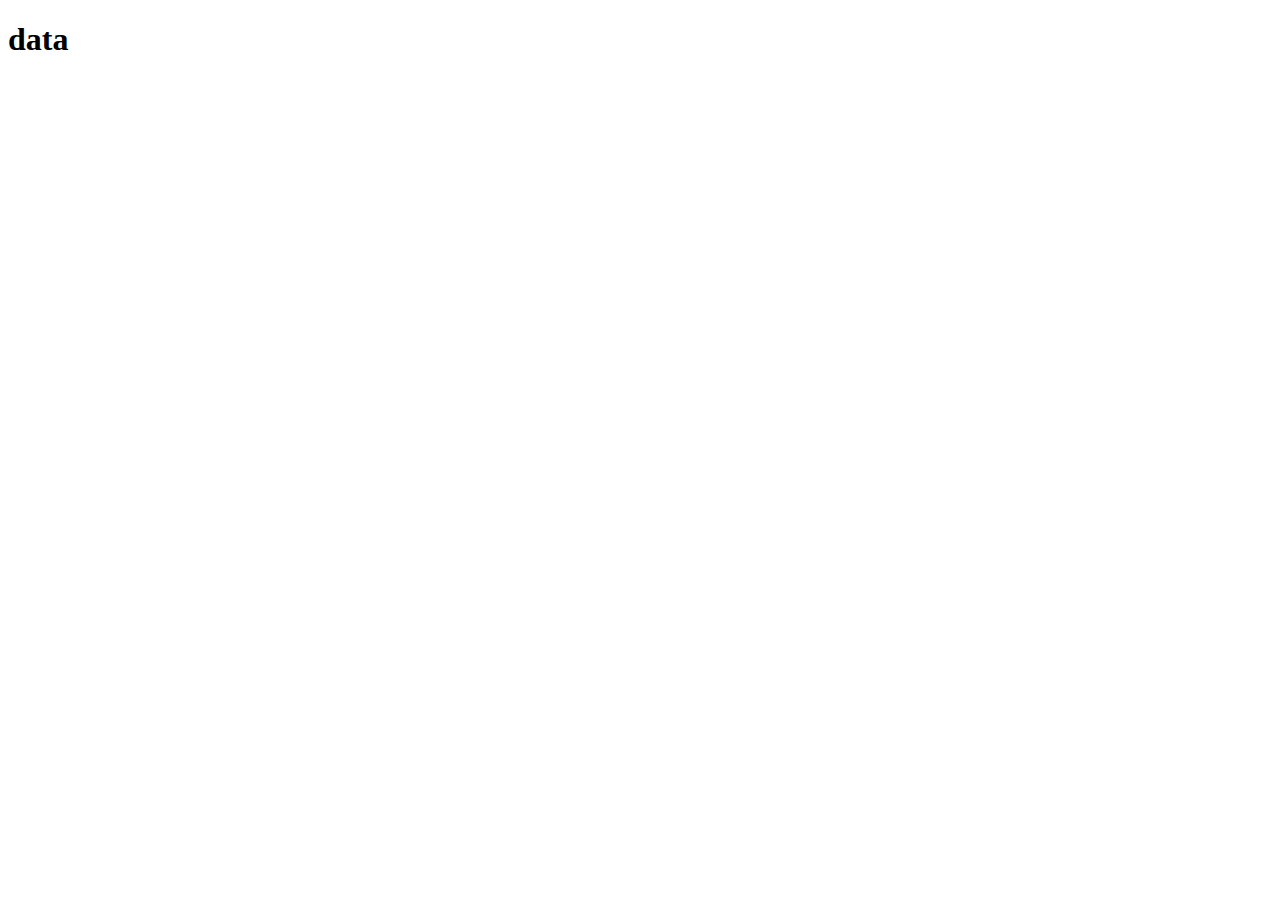
==== data.html @ 59545622 "3/6 Updates" ====
<!DOCTYPE html>
<html lang="en">
<head>
    <meta charset="UTF-8">
    <meta http-equiv="X-UA-Compatible" content="IE=edge">
    <meta name="viewport" content="width=device-width, initial-scale=1.0">
    <title>Document</title>
</head>
<body>
    <h1>data</h1>
</body>
</html>
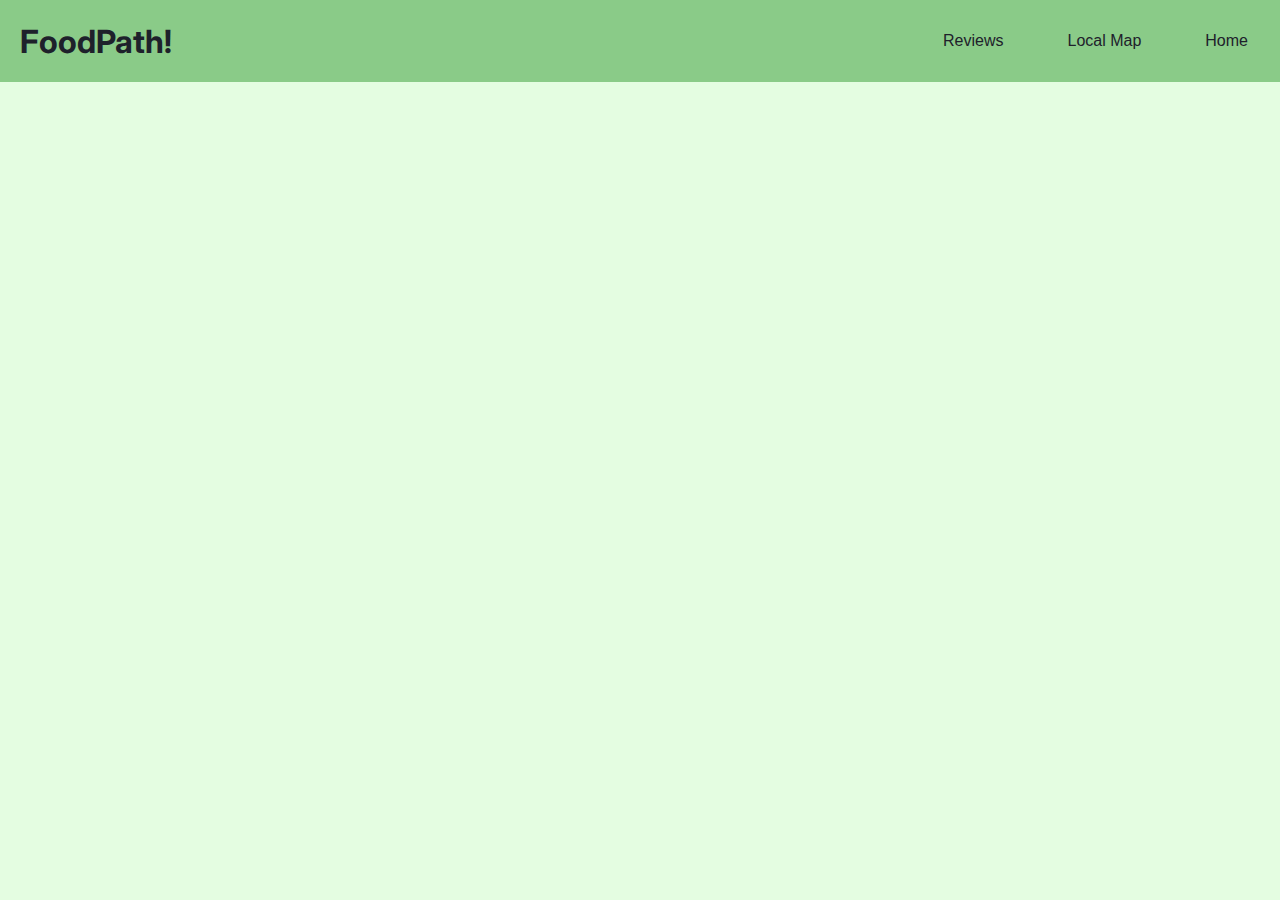
==== commit 17a83ec3: "updated navbar" ====
--- a/data.html
+++ b/data.html
@@ -4,9 +4,31 @@
     <meta charset="UTF-8">
     <meta http-equiv="X-UA-Compatible" content="IE=edge">
     <meta name="viewport" content="width=device-width, initial-scale=1.0">
-    <title>Document</title>
+    <title>Data</title>
+    <link rel="icon" type="image/food-icon" href="images/favicon.ico" />
+    <link
+      rel="stylesheet"
+      href="https://fonts.googleapis.com/css?family=Inter"
+    />
+    <link
+      rel="stylesheet"
+      href="https://fonts.googleapis.com/css?family=Roboto"
+    />
+    <link rel="stylesheet" href="template.css" />
 </head>
 <body>
-    <h1>data</h1>
+    <div class="content">
+        <div class="header">
+          <h1 class="title">FoodPath!</h1>
+          <div class="navbar">
+            <ul>
+              <li><a href="reviews.html" class="navbutton">Reviews</a></li>
+              <li><a href="index.html#map-popular" class="navbutton">Local Map</a></li>
+              <li><a href="index.html" class="navbutton">Home</a></li>
+            </ul>
+          </div>
+        </div>
+        <div class="main">
+      </div>
 </body>
 </html>--- a/template.css
+++ b/template.css
@@ -0,0 +1,130 @@
+/* CSS HEX
+--nyanza: #e4fde1ff;
+--pistachio: #8acb88ff;
+--hookers-green: #648381ff;
+--raisin-black: #1e212bff;
+
+*/
+h1 {
+    font-family: Inter;
+    color: #1e212bff;
+  }
+  h2 {
+    font-family: Inter;
+    color: #1e212bff;
+  }
+  p {
+    font-size: 1.2em;
+    font-family: Roboto;
+    text-align: left;
+    margin: 1em;
+    color: #1e212bff;
+  }
+  body {
+    background: #e4fde1ff;
+    margin: auto;
+  }
+  a {
+    text-decoration: none;
+    color: #1e212bff;
+    font-family: Helvetica;
+  }
+  a:hover {
+    color: white;
+  }
+  .button:hover {
+    background-color: green;
+  }
+  .header {
+    display: flex;
+    margin-bottom: 5em;
+    justify-content: space-between;
+    align-items: center;
+    /* border: 1px solid black; */
+    background-color: #8acb88ff;
+    width: 100%;
+  }
+  .title {
+    margin-left: 20px;
+  }
+  .navbutton {
+    margin: 0;
+    background-color: #8acb88ff;
+    padding: 2em;
+    text-align: center;
+    display: flex;
+    justify-content: center;
+    align-items: center;
+  }
+  .navbutton:hover {
+    background-color: green;
+  }
+  .button {
+    margin: 0;
+    background-color: #8acb88ff;
+    border: 0;
+    padding: 20px;
+    border-radius: 10px;
+    text-align: center;
+    border: 1px solid black;
+  }
+  .navbar ul {
+    list-style: none;
+    display: flex;
+    margin: 0;
+    padding: 0;
+  }
+  .action {
+    margin-top: 2em;
+    margin-bottom: 6em;
+    /* border: 1px black solid; */
+    display: flex;
+    align-items: center;
+    justify-content: center;
+    width: 100%;
+    flex-direction: column;
+  }
+  .main {
+    /* border: 1px black solid; */
+    height: 30em;
+    width: 100%;
+    margin: auto;
+    display: flex;
+  }
+  .column {
+    /* border: 1px black solid; */
+    width: 50%;
+    display: flex;
+    justify-content: center;
+    align-items: center;
+    flex-direction: column;
+    background-color: #8acb88ff;
+  }
+  .map {
+    margin-top: 4em;
+    padding-bottom: 10em;
+    display: flex;
+    flex-direction: column;
+    align-items: center;
+  }
+  .caption {
+    text-align: center;
+    width: 60%;
+  }
+  /* can use Z-index to make a slide out footer. https://css-tricks.com/the-slideout-footer/ */
+  .content {
+    z-index: 1;
+    position: relative;
+    background-color: #e4fde1ff;
+    width: 100%;
+  }
+  .footer {
+    /* border: 1px black solid; */
+    position: sticky;
+    bottom: 0;
+    max-width: 100%;
+    display: flex;
+    justify-content: center;
+    padding: 20px;
+    background-color: lightgreen;
+  }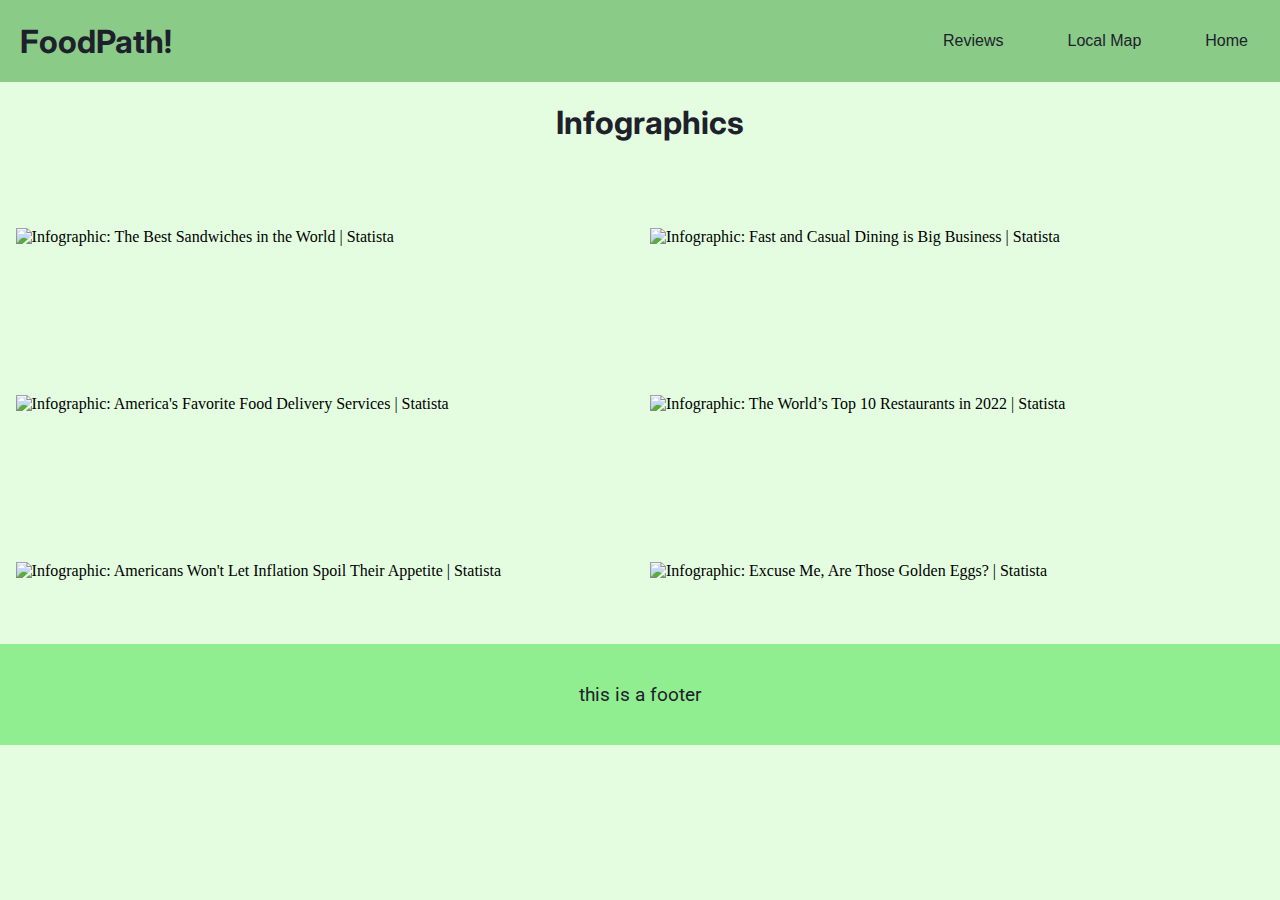
==== commit 101ae7f3: "Polishing" ====
--- a/data.html
+++ b/data.html
@@ -1,10 +1,10 @@
 <!DOCTYPE html>
 <html lang="en">
-<head>
-    <meta charset="UTF-8">
-    <meta http-equiv="X-UA-Compatible" content="IE=edge">
-    <meta name="viewport" content="width=device-width, initial-scale=1.0">
-    <title>Data</title>
+  <head>
+    <meta charset="UTF-8" />
+    <meta http-equiv="X-UA-Compatible" content="IE=edge" />
+    <meta name="viewport" content="width=device-width, initial-scale=1.0" />
+    <title>Foodpath</title>
     <link rel="icon" type="image/food-icon" href="images/favicon.ico" />
     <link
       rel="stylesheet"
@@ -15,20 +15,72 @@
       href="https://fonts.googleapis.com/css?family=Roboto"
     />
     <link rel="stylesheet" href="template.css" />
-</head>
-<body>
+    <style>
+      .graphic {
+      }
+      .main {
+        display: flex;
+        flex-wrap: wrap;
+        align-items: center;
+        justify-content: center;
+        gap: 20px;
+      }
+      .title {
+        text-align: center;
+      }
+      img {
+        height: auto;
+        width: 48%;
+      }
+      .content {
+        height: 120%;
+      }
+    </style>
+  </head>
+  <body>
     <div class="content">
-        <div class="header">
-          <h1 class="title">FoodPath!</h1>
-          <div class="navbar">
-            <ul>
-              <li><a href="reviews.html" class="navbutton">Reviews</a></li>
-              <li><a href="index.html#map-popular" class="navbutton">Local Map</a></li>
-              <li><a href="index.html" class="navbutton">Home</a></li>
-            </ul>
-          </div>
+      <div class="header">
+        <h1 class="title">FoodPath!</h1>
+        <div class="navbar">
+          <ul>
+            <li><a href="reviews.html" class="navbutton">Reviews</a></li>
+            <li>
+              <a href="index.html#map-popular" class="navbutton">Local Map</a>
+            </li>
+            <li><a href="index.html" class="navbutton">Home</a></li>
+          </ul>
         </div>
-        <div class="main">
       </div>
-</body>
-</html>+      <h1 class="title">Infographics</h1>
+      <div class="main">
+        <img
+          src="https://cdn.statcdn.com/Infographic/images/normal/29423.jpeg"
+          alt="Infographic: The Best Sandwiches in the World | Statista"
+        />
+        <img
+          src="https://cdn.statcdn.com/Infographic/images/normal/16938.jpeg"
+          alt="Infographic: Fast and Casual Dining is Big Business | Statista"
+        />
+        <img
+          src="https://cdn.statcdn.com/Infographic/images/normal/26866.jpeg"
+          alt="Infographic: America's Favorite Food Delivery Services | Statista"
+        />
+        <img
+          src="https://cdn.statcdn.com/Infographic/images/normal/27847.jpeg"
+          alt="Infographic: The World’s Top 10 Restaurants in 2022 | Statista"
+        />
+        <img
+          src="https://cdn.statcdn.com/Infographic/images/normal/25102.jpeg"
+          alt="Infographic: Americans Won't Let Inflation Spoil Their Appetite | Statista"
+        />
+        <img
+          src="https://cdn.statcdn.com/Infographic/images/normal/29177.jpeg"
+          alt="Infographic: Excuse Me, Are Those Golden Eggs? | Statista"
+        />
+      </div>
+    </div>
+    <div class="footer">
+      <p>this is a footer</p>
+    </div>
+  </body>
+</html>
--- a/template.css
+++ b/template.css
@@ -37,7 +37,6 @@
   }
   .header {
     display: flex;
-    margin-bottom: 5em;
     justify-content: space-between;
     align-items: center;
     /* border: 1px solid black; */
@@ -127,4 +126,4 @@
     justify-content: center;
     padding: 20px;
     background-color: lightgreen;
-  }+  }
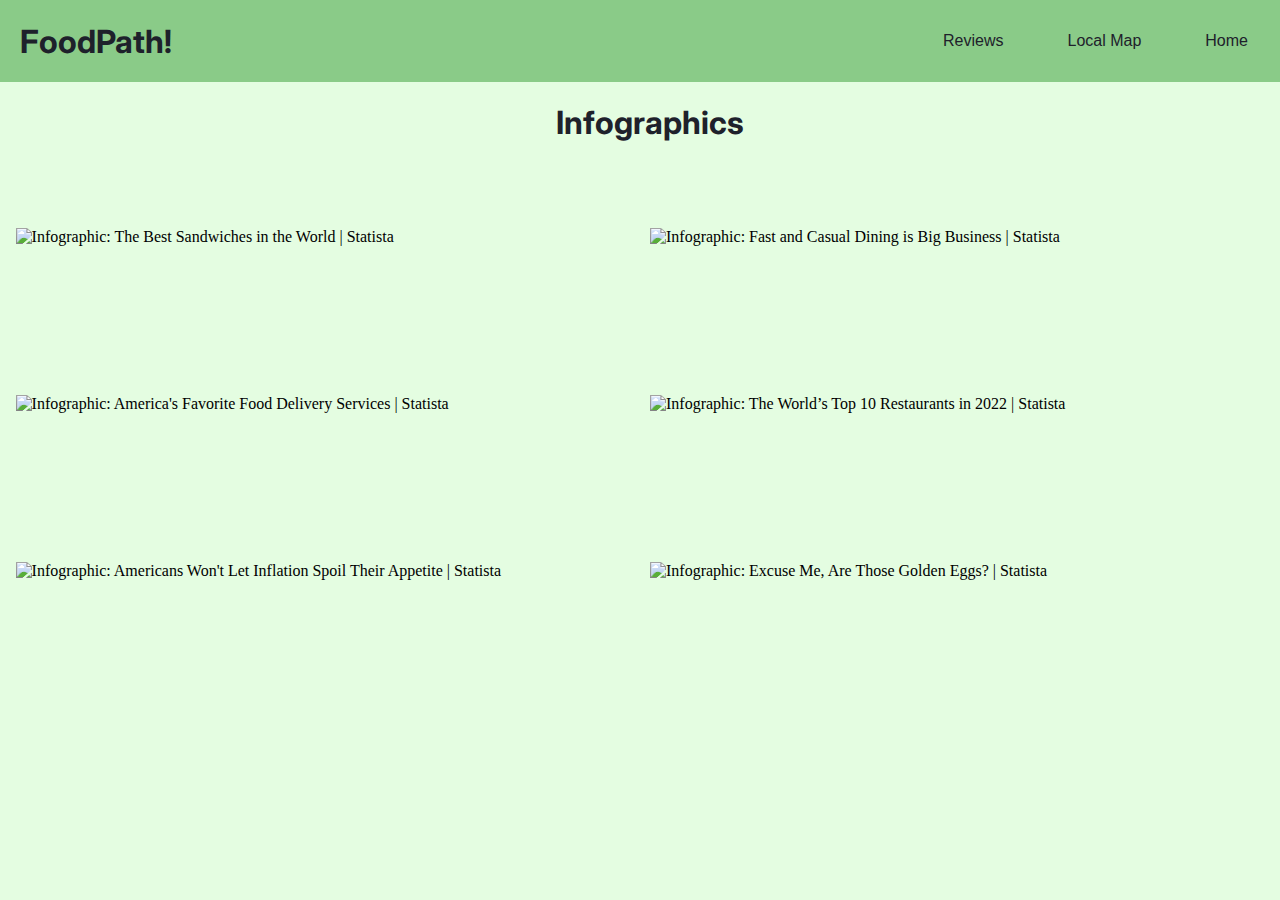
==== commit da5dd62e: "Update data.html" ====
--- a/data.html
+++ b/data.html
@@ -1,6 +1,20 @@
 <!DOCTYPE html>
 <html lang="en">
   <head>
+    <!-- Google tag (gtag.js) -->
+    <script
+      async
+      src="https://www.googletagmanager.com/gtag/js?id=G-0Y6MZ3YGKF"
+    ></script>
+    <script>
+      window.dataLayer = window.dataLayer || [];
+      function gtag() {
+        dataLayer.push(arguments);
+      }
+      gtag("js", new Date());
+
+      gtag("config", "G-0Y6MZ3YGKF");
+    </script>
     <meta charset="UTF-8" />
     <meta http-equiv="X-UA-Compatible" content="IE=edge" />
     <meta name="viewport" content="width=device-width, initial-scale=1.0" />
@@ -79,8 +93,8 @@
         />
       </div>
     </div>
-    <div class="footer">
+    <!-- <div class="footer">
       <p>this is a footer</p>
-    </div>
+    </div> -->
   </body>
 </html>
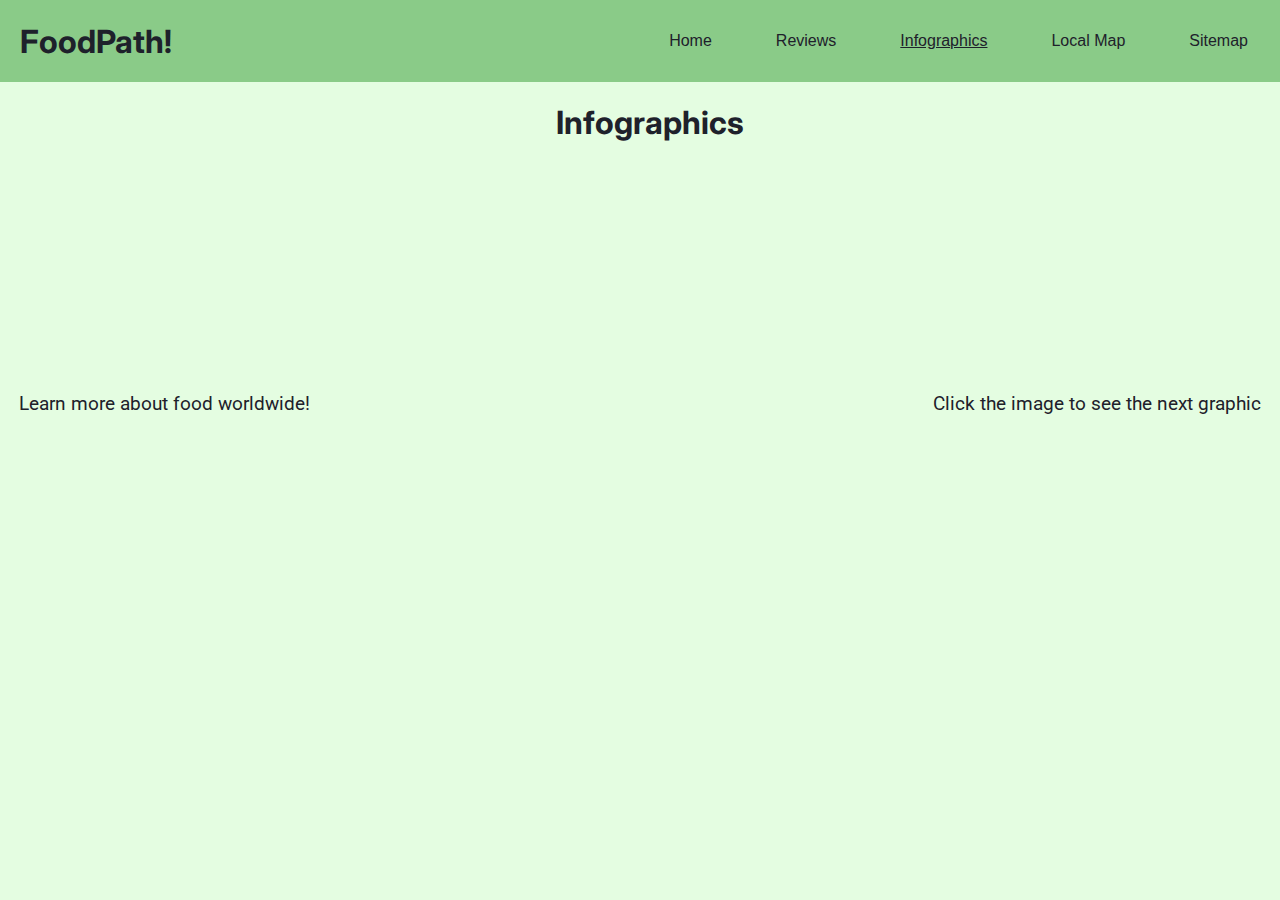
==== commit 82cb6803: "Update links, infographics page" ====
--- a/data.html
+++ b/data.html
@@ -49,6 +49,15 @@
       .content {
         height: 120%;
       }
+      #infoButton {
+        text-decoration: underline;
+      }
+      .slides{
+        margin: auto;
+        display: flex;
+        align-items: center;
+        justify-content: center;
+      }
     </style>
   </head>
   <body>
@@ -57,17 +66,45 @@
         <h1 class="title">FoodPath!</h1>
         <div class="navbar">
           <ul>
-            <li><a href="reviews.html" class="navbutton">Reviews</a></li>
             <li>
-              <a href="index.html#map-popular" class="navbutton">Local Map</a>
+              <a href="index.html" class="navbutton" id="homeButton">Home</a>
             </li>
-            <li><a href="index.html" class="navbutton">Home</a></li>
+            <li>
+              <a href="reviews.html" class="navbutton" id="reviewsButton"
+                >Reviews</a
+              >
+            </li>
+            <li>
+              <a href="data.html" class="navbutton" id="infoButton"
+                >Infographics</a
+              >
+            </li>
+            <li>
+              <a href="index.html#map-popular" class="navbutton" id="mapButton"
+                >Local Map</a
+              >
+            </li>
+            <li>
+              <a href="sitemap.html" class="navbutton" id="sitemapButton"
+                >Sitemap</a
+              >
+            </li>
           </ul>
         </div>
       </div>
       <h1 class="title">Infographics</h1>
       <div class="main">
-        <img
+        <p>Learn more about food worldwide!</p>
+
+        <div class="slides">
+          <img
+            src="https://cdn.statcdn.com/Infographic/images/normal/29423.jpeg"
+            alt=""
+            id="slideshow"
+          />
+        </div>
+        <p>Click the image to see the next graphic</p>
+        <!-- <img
           src="https://cdn.statcdn.com/Infographic/images/normal/29423.jpeg"
           alt="Infographic: The Best Sandwiches in the World | Statista"
         />
@@ -90,11 +127,35 @@
         <img
           src="https://cdn.statcdn.com/Infographic/images/normal/29177.jpeg"
           alt="Infographic: Excuse Me, Are Those Golden Eggs? | Statista"
-        />
+        /> -->
       </div>
     </div>
-    <!-- <div class="footer">
-      <p>this is a footer</p>
-    </div> -->
+    <script>
+      const imgEl = document.getElementById("slideshow");
+      const slides = [
+        "https://cdn.statcdn.com/Infographic/images/normal/29423.jpeg",
+        "https://cdn.statcdn.com/Infographic/images/normal/16938.jpeg",
+        "https://cdn.statcdn.com/Infographic/images/normal/26866.jpeg",
+        "https://cdn.statcdn.com/Infographic/images/normal/27847.jpeg",
+        "https://cdn.statcdn.com/Infographic/images/normal/25102.jpeg",
+        "https://cdn.statcdn.com/Infographic/images/normal/29177.jpeg",
+      ];
+      let index = 0;
+      function slideshow() {
+        if (index == slides.length) {
+          index = 0;
+        }
+        // Change the slide
+        imgEl.src = slides[index];
+        // Change the alt text
+        // imgEl.alt = slidesAlt[index];
+        index++;
+        // setTimeout(slideshow, 2000);
+      }
+
+      imgEl.addEventListener("click", function () {
+        slideshow();
+      });
+    </script>
   </body>
 </html>
